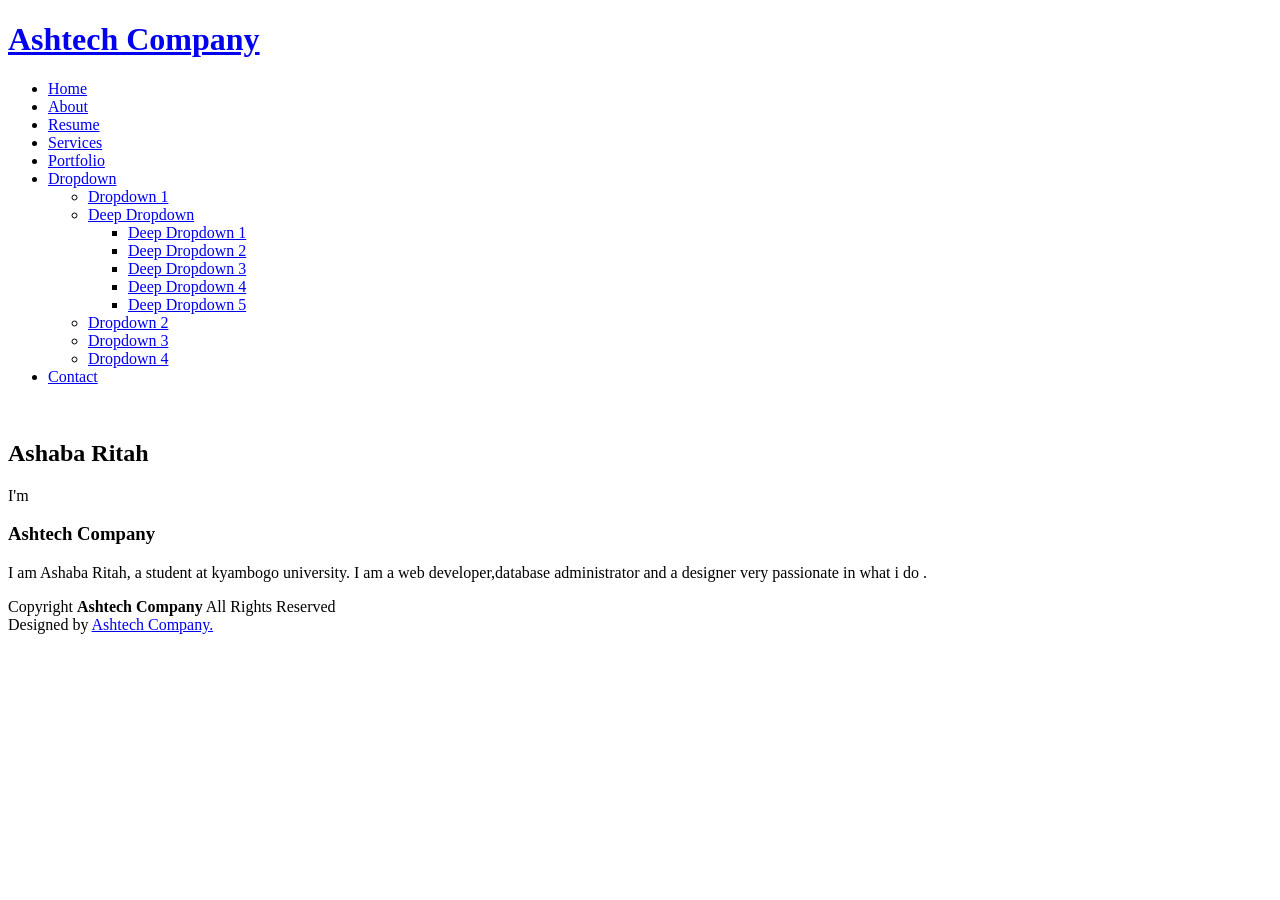
==== index.html @ 3bf7a800 "Add files via upload" ====
<!DOCTYPE html>
<html lang="en">

<head>
  <meta charset="utf-8">
  <meta content="width=device-width, initial-scale=1.0" name="viewport">
  <title>Ashtech Company</title>
  <meta name="description" content="">
  <meta name="keywords" content="">
  
  <!-- Favicons -->
  <link href="web.jpg" rel="icon">
  <link href="assets/img/apple-touch-icon.png" rel="apple-touch-icon">

  
  
  
  <!-- Fonts -->
  <link href="https://fonts.googleapis.com" rel="preconnect">
  <link href="https://fonts.gstatic.com" rel="preconnect" crossorigin>
  <link href="https://fonts.googleapis.com/css2?family=Roboto:ital,wght@0,100;0,300;0,400;0,500;0,700;0,900;1,100;1,300;1,400;1,500;1,700;1,900&family=Poppins:ital,wght@0,100;0,200;0,300;0,400;0,500;0,600;0,700;0,800;0,900;1,100;1,200;1,300;1,400;1,500;1,600;1,700;1,800;1,900&family=Raleway:ital,wght@0,100;0,200;0,300;0,400;0,500;0,600;0,700;0,800;0,900;1,100;1,200;1,300;1,400;1,500;1,600;1,700;1,800;1,900&display=swap" rel="stylesheet">

  <!-- Vendor CSS Files -->
  <link href="assets/vendor/bootstrap/css/bootstrap.min.css" rel="stylesheet">
  <link href="assets/vendor/bootstrap-icons/bootstrap-icons.css" rel="stylesheet">
  <link href="assets/vendor/aos/aos.css" rel="stylesheet">
  <link href="assets/vendor/swiper/swiper-bundle.min.css" rel="stylesheet">
  <link href="assets/vendor/glightbox/css/glightbox.min.css" rel="stylesheet">

  <!-- Main CSS File -->
  <link href="assets/css/main.css" rel="stylesheet">

  
</head>

<body class="index-page">

  <header id="header" class="header d-flex align-items-center fixed-top">
    <div class="container-fluid container-xl position-relative d-flex align-items-center justify-content-between">

      <a href="index.html" class="logo d-flex align-items-center">
        <!-- Uncomment the line below if you also wish to use an image logo -->
        <!-- <img src="assets/img/logo.webp" alt=""> -->
        <h1 class="sitename">Ashtech Company</h1>
      </a>

      <nav id="navmenu" class="navmenu">
        <ul>
          <li><a href="index.html" class="active">Home</a></li>
          <li><a href="about.html">About</a></li>
          <li><a href="resume.html">Resume</a></li>
          <li><a href="services.html">Services</a></li>
          <li><a href="portfolio.html">Portfolio</a></li>
          <li class="dropdown"><a href="#"><span>Dropdown</span> <i class="bi bi-chevron-down toggle-dropdown"></i></a>
            <ul>
              <li><a href="#">Dropdown 1</a></li>
              <li class="dropdown"><a href="#"><span>Deep Dropdown</span> <i class="bi bi-chevron-down toggle-dropdown"></i></a>
                <ul>
                  <li><a href="#">Deep Dropdown 1</a></li>
                  <li><a href="#">Deep Dropdown 2</a></li>
                  <li><a href="#">Deep Dropdown 3</a></li>
                  <li><a href="#">Deep Dropdown 4</a></li>
                  <li><a href="#">Deep Dropdown 5</a></li>
                </ul>
              </li>
              <li><a href="#">Dropdown 2</a></li>
              <li><a href="#">Dropdown 3</a></li>
              <li><a href="#">Dropdown 4</a></li>
            </ul>
          </li>
          <li><a href="contact.html">Contact</a></li>
        </ul>
        <i class="mobile-nav-toggle d-xl-none bi bi-list"></i>
      </nav>

    </div>
  </header>

  <main class="main">

    <!-- Hero Section -->
    <section id="hero" class="hero section dark-background">

      <img src="assets/img/Personal/assets/img/back.jpg" alt="" data-aos="fade-in">

      <div class="container" data-aos="zoom-out" data-aos-delay="100">
        <h2>Ashaba Ritah</h2>
        <p>I'm <span class="typed" data-typed-items="Designer, Developer, Freelancer, Database administrator"></span><span class="typed-cursor typed-cursor--blink"></span></p>
        <div class="social-links">
          <a href="#"><i class="bi bi-twitter-x"></i></a>
          <a href="#"><i class="bi bi-facebook"></i></a>
          <a href="#"><i class="bi bi-instagram"></i></a>
          <a href="#"><i class="bi bi-linkedin"></i></a>
        </div>
      </div>

    </section><!-- /Hero Section -->

  </main>

  <footer id="footer" class="footer dark-background">
    <div class="container">
      <h3 class="sitename">Ashtech Company</h3>
      <p>I am Ashaba Ritah, a student at kyambogo university. I am a web developer,database administrator and a designer very passionate in what i do .</p>
      <div class="social-links d-flex justify-content-center">
        <a href=""><i class="bi bi-twitter-x"></i></a>
        <a href=""><i class="bi bi-facebook"></i></a>
        <a href=""><i class="bi bi-instagram"></i></a>
        <a href=""><i class="bi bi-skype"></i></a>
        <a href=""><i class="bi bi-linkedin"></i></a>
      </div>
      <div class="container">
        <div class="copyright">
          <span>Copyright</span> <strong class="px-1 sitename">Ashtech Company</strong> <span>All Rights Reserved</span>
        </div>
        <div class="credits">
          <!-- All the links in the footer should remain intact. -->
          <!-- You can delete the links only if you've purchased the pro version. -->
          <!-- Licensing information: https://bootstrapmade.com/license/ -->
          <!-- Purchase the pro version with working PHP/AJAX contact form: [buy-url] -->
          Designed by <a href="Ashtech Company">Ashtech Company.</a>
        </div>
      </div>
    </div>
  </footer>

  <!-- Scroll Top -->
  <a href="#" id="scroll-top" class="scroll-top d-flex align-items-center justify-content-center"><i class="bi bi-arrow-up-short"></i></a>

  <!-- Preloader -->
  <div id="preloader"></div>

  <!-- Vendor JS Files -->
  <script src="assets/vendor/bootstrap/js/bootstrap.bundle.min.js"></script>
  <script src="assets/vendor/php-email-form/validate.js"></script>
  <script src="assets/vendor/aos/aos.js"></script>
  <script src="assets/vendor/typed.js/typed.umd.js"></script>
  <script src="assets/vendor/purecounter/purecounter_vanilla.js"></script>
  <script src="assets/vendor/waypoints/noframework.waypoints.js"></script>
  <script src="assets/vendor/swiper/swiper-bundle.min.js"></script>
  <script src="assets/vendor/glightbox/js/glightbox.min.js"></script>
  <script src="assets/vendor/imagesloaded/imagesloaded.pkgd.min.js"></script>
  
  <!-- Main JS File -->
  <script src="assets/js/main.js"></script>

</body>

</html>
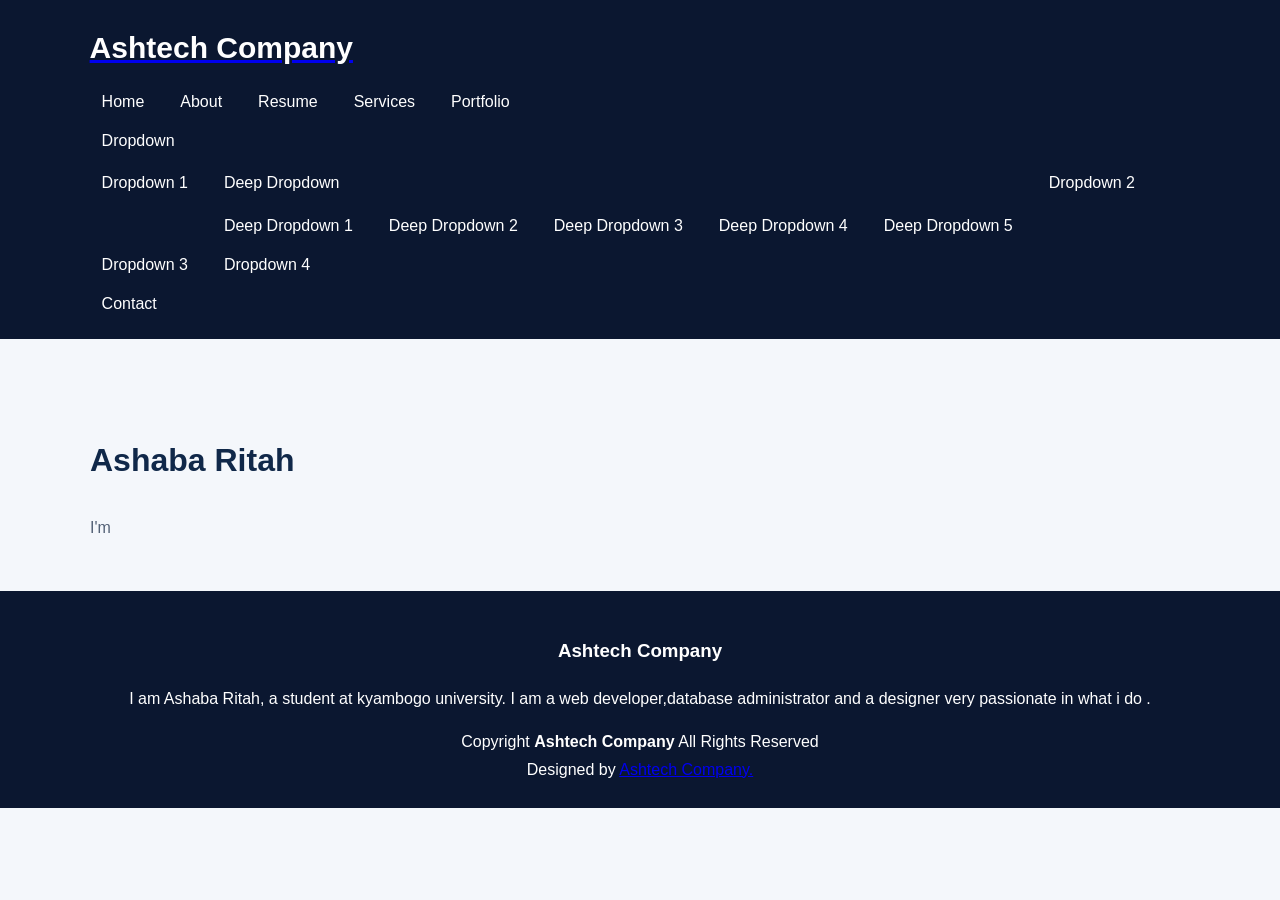
==== commit 096ff07e: "Add link to style.css in index.html" ====
--- a/index.html
+++ b/index.html
@@ -29,6 +29,9 @@
 
   <!-- Main CSS File -->
   <link href="assets/css/main.css" rel="stylesheet">
+  
+<link href="style.css" rel="stylesheet">
+  
 
   
 </head>
@@ -146,4 +149,4 @@
 
 </body>
 
-</html>+</html>
--- a/style.css
+++ b/style.css
@@ -0,0 +1,129 @@
+
+* {
+    box-sizing: border-box;
+}
+
+html {
+    scroll-behavior: smooth;
+}
+
+body {
+    margin: 0;
+    font-family: Arial, sans-serif;
+    background: #f4f7fb;
+    color: #243247;
+    line-height: 1.7;
+}
+
+header {
+    background: #0b1730;
+    color: white;
+    padding: 22px 7%;
+}
+
+header h1 {
+    margin: 0;
+    color: white;
+    font-size: 30px;
+}
+
+nav ul {
+    list-style: none;
+    display: flex;
+    flex-wrap: wrap;
+    gap: 12px;
+    padding: 0;
+    margin: 15px 0 0;
+}
+
+nav a {
+    color: white;
+    text-decoration: none;
+    padding: 8px 12px;
+    border-radius: 5px;
+}
+
+nav a:hover {
+    background: #087da5;
+    color: white;
+}
+
+main {
+    max-width: 1100px;
+    width: 90%;
+    margin: 40px auto;
+}
+
+h2 {
+    color: #102849;
+    font-size: 32px;
+}
+
+p {
+    color: #536176;
+}
+
+section, article {
+    margin-bottom: 25px;
+}
+
+.card, .service-card, .portfolio-card {
+    background: white;
+    padding: 25px;
+    margin-bottom: 20px;
+    border-radius: 10px;
+    box-shadow: 0 4px 15px #00000010;
+}
+
+form {
+    max-width: 600px;
+    margin: 25px auto;
+}
+
+input, textarea, select {
+    width: 100%;
+    padding: 12px;
+    margin: 8px 0 18px;
+    border: 1px solid #ccd6e3;
+    border-radius: 6px;
+    font: inherit;
+}
+
+button, input[type="submit"] {
+    background: #087da5;
+    color: white;
+    border: none;
+    padding: 12px 20px;
+    border-radius: 6px;
+    cursor: pointer;
+}
+
+footer {
+    background: #0b1730;
+    color: white;
+    text-align: center;
+    padding: 25px;
+    margin-top: 50px;
+}
+
+footer p {
+    color: white;
+}
+
+@media (max-width: 600px) {
+    header {
+        padding: 20px 5%;
+    }
+
+    nav ul {
+        gap: 8px;
+    }
+
+    nav a {
+        padding: 6px;
+    }
+
+    h2 {
+        font-size: 26px;
+    }
+}
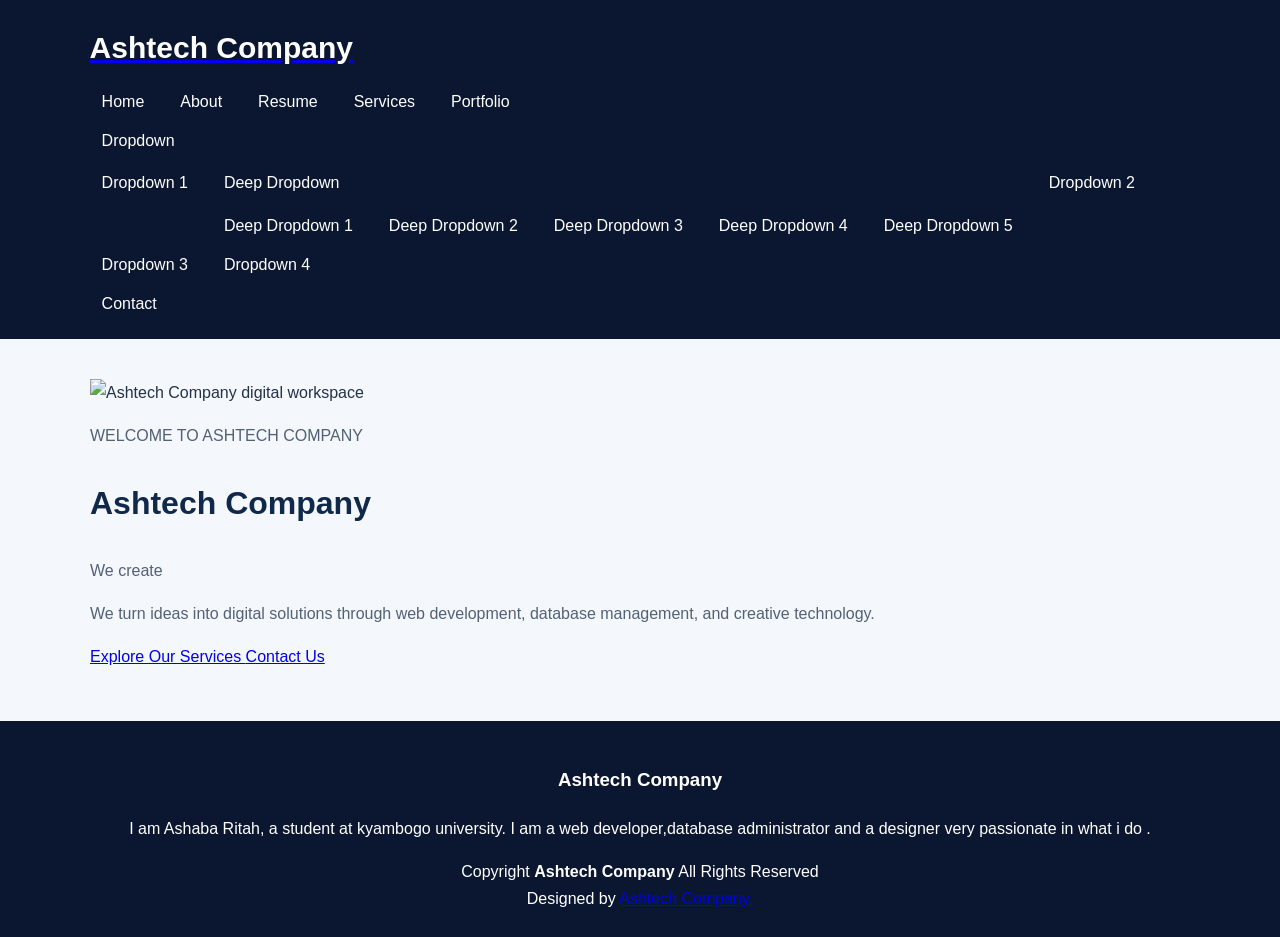
==== commit fb66801c: "Enhance hero section with intro and action buttons Added introductory text and buttons to the hero s" ====
--- a/index.html
+++ b/index.html
@@ -82,22 +82,51 @@
   <main class="main">
 
     <!-- Hero Section -->
-    <section id="hero" class="hero section dark-background">
+    
+<!-- Hero Section -->
+<section id="hero" class="hero section dark-background">
 
-      <img src="assets/img/Personal/assets/img/back.jpg" alt="" data-aos="fade-in">
+  <img src="assets/img/Personal/assets/img/back.jpg"
+       alt="Ashtech Company digital workspace"
+       data-aos="fade-in">
 
-      <div class="container" data-aos="zoom-out" data-aos-delay="100">
-        <h2>Ashaba Ritah</h2>
-        <p>I'm <span class="typed" data-typed-items="Designer, Developer, Freelancer, Database administrator"></span><span class="typed-cursor typed-cursor--blink"></span></p>
-        <div class="social-links">
-          <a href="#"><i class="bi bi-twitter-x"></i></a>
-          <a href="#"><i class="bi bi-facebook"></i></a>
-          <a href="#"><i class="bi bi-instagram"></i></a>
-          <a href="#"><i class="bi bi-linkedin"></i></a>
-        </div>
-      </div>
+  <div class="container" data-aos="zoom-out" data-aos-delay="100">
 
-    </section><!-- /Hero Section -->
+    <p class="hero-intro">WELCOME TO ASHTECH COMPANY</p>
+
+    <h2>Ashtech Company</h2>
+
+    <p>
+      We create <span class="typed"
+      data-typed-items="Websites, Digital Solutions, Database Systems, IT Solutions"></span>
+      <span class="typed-cursor typed-cursor--blink"></span>
+    </p>
+
+    <p class="hero-description">
+      We turn ideas into digital solutions through web development,
+      database management, and creative technology.
+    </p>
+
+    <div class="hero-buttons">
+      <a href="services.html" class="hero-btn hero-btn-primary">
+        Explore Our Services
+      </a>
+
+      <a href="contact.html" class="hero-btn hero-btn-outline">
+        Contact Us
+      </a>
+    </div>
+
+    <div class="social-links">
+      <a href="#"><i class="bi bi-facebook"></i></a>
+      <a href="#"><i class="bi bi-instagram"></i></a>
+      <a href="#"><i class="bi bi-linkedin"></i></a>
+    </div>
+
+  </div>
+
+</section>
+<!-- /Hero Section -->
 
   </main>
 
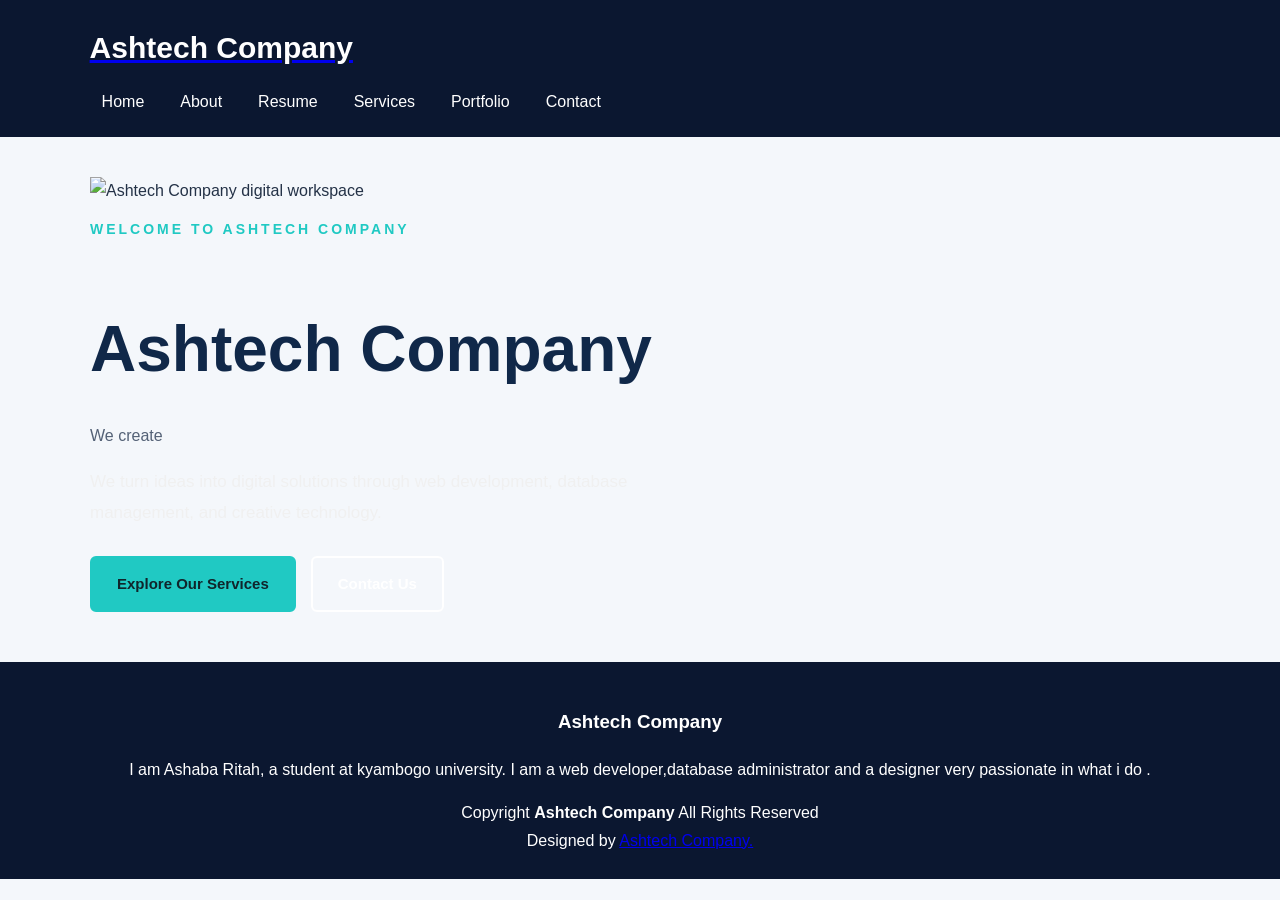
==== commit ce4e3b2a: "Update index.html" ====
--- a/index.html
+++ b/index.html
@@ -48,33 +48,34 @@
       </a>
 
       <nav id="navmenu" class="navmenu">
-        <ul>
-          <li><a href="index.html" class="active">Home</a></li>
-          <li><a href="about.html">About</a></li>
-          <li><a href="resume.html">Resume</a></li>
-          <li><a href="services.html">Services</a></li>
-          <li><a href="portfolio.html">Portfolio</a></li>
-          <li class="dropdown"><a href="#"><span>Dropdown</span> <i class="bi bi-chevron-down toggle-dropdown"></i></a>
-            <ul>
-              <li><a href="#">Dropdown 1</a></li>
-              <li class="dropdown"><a href="#"><span>Deep Dropdown</span> <i class="bi bi-chevron-down toggle-dropdown"></i></a>
-                <ul>
-                  <li><a href="#">Deep Dropdown 1</a></li>
-                  <li><a href="#">Deep Dropdown 2</a></li>
-                  <li><a href="#">Deep Dropdown 3</a></li>
-                  <li><a href="#">Deep Dropdown 4</a></li>
-                  <li><a href="#">Deep Dropdown 5</a></li>
-                </ul>
-              </li>
-              <li><a href="#">Dropdown 2</a></li>
-              <li><a href="#">Dropdown 3</a></li>
-              <li><a href="#">Dropdown 4</a></li>
-            </ul>
-          </li>
-          <li><a href="contact.html">Contact</a></li>
-        </ul>
-        <i class="mobile-nav-toggle d-xl-none bi bi-list"></i>
-      </nav>
+  <ul>
+    <li>
+      <a href="index.html" class="active">Home</a>
+    </li>
+
+    <li>
+      <a href="about.html">About</a>
+    </li>
+
+    <li>
+      <a href="resume.html">Resume</a>
+    </li>
+
+    <li>
+      <a href="services.html">Services</a>
+    </li>
+
+    <li>
+      <a href="portfolio.html">Portfolio</a>
+    </li>
+
+    <li>
+      <a href="contact.html">Contact</a>
+    </li>
+  </ul>
+
+  <i class="mobile-nav-toggle d-xl-none bi bi-list"></i>
+</nav>
 
     </div>
   </header>
--- a/style.css
+++ b/style.css
@@ -127,3 +127,100 @@
         font-size: 26px;
     }
 }
+
+/* ===== ASHTECH HOME PAGE IMPROVEMENTS ===== */
+
+#hero .hero-intro {
+    color: #20c9c3;
+    font-size: 14px;
+    font-weight: 700;
+    letter-spacing: 3px;
+    margin-bottom: 15px;
+}
+
+#hero h2 {
+    font-size: clamp(38px, 6vw, 64px);
+    font-weight: 800;
+    margin-bottom: 18px;
+}
+
+#hero .hero-description {
+    max-width: 620px;
+    font-size: 17px;
+    line-height: 1.8;
+    margin-top: 18px;
+    color: #f0f0f0;
+}
+
+.hero-buttons {
+    display: flex;
+    flex-wrap: wrap;
+    gap: 15px;
+    margin-top: 28px;
+    margin-bottom: 28px;
+}
+
+.hero-btn {
+    display: inline-block;
+    padding: 13px 25px;
+    border-radius: 6px;
+    text-decoration: none;
+    font-size: 15px;
+    font-weight: 600;
+    transition: all 0.3s ease;
+}
+
+.hero-btn-primary {
+    background: #20c9c3;
+    color: #10252b;
+    border: 2px solid #20c9c3;
+}
+
+.hero-btn-primary:hover {
+    background: #ffffff;
+    border-color: #ffffff;
+    color: #10252b;
+    transform: translateY(-3px);
+}
+
+.hero-btn-outline {
+    color: #ffffff;
+    border: 2px solid #ffffff;
+}
+
+.hero-btn-outline:hover {
+    background: #ffffff;
+    color: #10252b;
+    transform: translateY(-3px);
+}
+
+#hero .social-links a {
+    transition: 0.3s ease;
+}
+
+#hero .social-links a:hover {
+    color: #20c9c3;
+    transform: translateY(-3px);
+}
+
+/* Mobile layout */
+@media (max-width: 576px) {
+    #hero .hero-intro {
+        font-size: 11px;
+        letter-spacing: 2px;
+    }
+
+    #hero .hero-description {
+        font-size: 15px;
+    }
+
+    .hero-buttons {
+        gap: 10px;
+    }
+
+    .hero-btn {
+        padding: 11px 16px;
+        font-size: 14px;
+    }
+}
+
